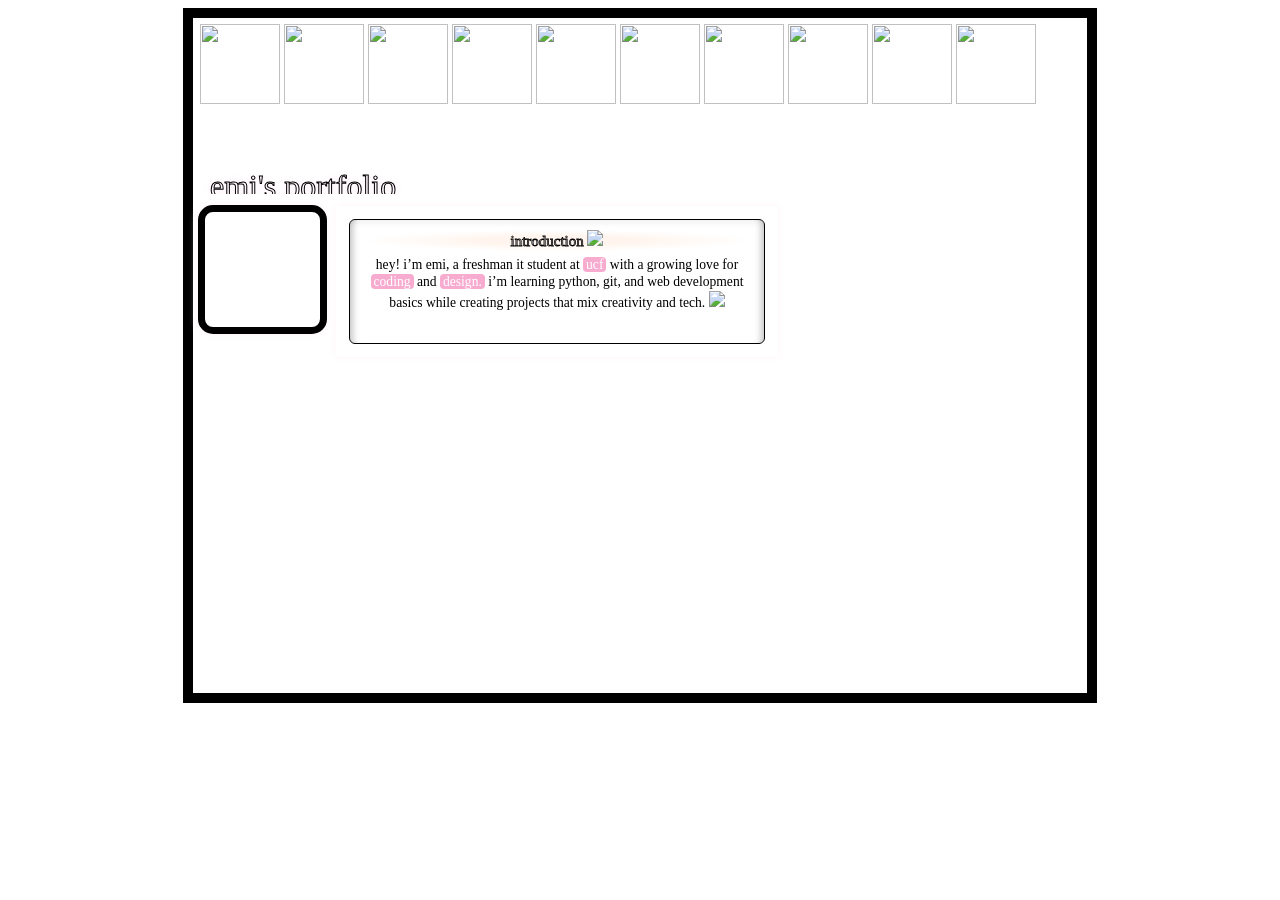
==== portfolio.html @ 7e9418dc "basic unfinished html this only includes the first few containers, a title and the intro along with " ====
<!DOCTYPE
<html>
<head>
  <meta charset="UTF-8">
  <link rel="icon" href="https://i.imgur.com/8ZSX4kW.gif">
  <title>♡ portfolio</title>
  <link href="/style.css" rel="stylesheet" type="text/css" media="all">
  <meta property="og:image" content="https://jpgneocityhost.carrd.co/assets/images/image01.jpg?v=f8e35667" />
  <meta property="twitter:card" content="summary_large_image">
</head>

<body>
<script>
var message = "pls don't copy my code :(";
function clickIE4() { if (event.button == 2) { alert(message); return false; } }
function clickNS4(e) { 
  if (document.layers || document.getElementById && !document.all) {
    if (e.which == 2 || e.which == 3) { alert(message); return false; }
  }
}
if (document.layers) {
  document.captureEvents(Event.MOUSEDOWN);
  document.onmousedown = clickNS4;
} else if (document.all && !document.getElementById) {
  document.onmousedown = clickIE4;
}
document.oncontextmenu = new Function("alert(message);return false")
</script>

<style type="text/css">
* {cursor: url(https://cur.cursors-4u.net/symbols/sym-2/sym187.ani), url(https://cur.cursors-4u.net/symbols/sym-2/sym187.png), auto !important;}
</style>

<style>
html {overflow: scroll; overflow-x: hidden;}
::-webkit-scrollbar {width: 0; background: transparent;}
::-webkit-scrollbar-thumb {background: transparent;}
::selection {background: #f7abcf; color: #fff;}
a {text-decoration: none; color: black;}

@font-face { font-family: kawaii stitch; src: url(https://dl.dropbox.com/s/yjal3we9j6biyn5/Kawaii%20Stitch.ttf);}
@font-face { font-family: starborn; src: url(https://dl.dropbox.com/s/l0541on0m5eqvdj/Starborn.ttf);}
@font-face { font-family: pixel; src: url(https://dl.dropbox.com/s/kmhe7d3n18vdz5e/w95fa.woff?dl=0);}
@font-face { src: url(https://dl.dropbox.com/s/ktlx5w7t8gk42nb/SakeMoru-Regular.ttf); font-family: SakeMoru;}

body {
  background-image: url('https://jpgneocityhost.carrd.co/assets/images/image02.jpg?v=fd7103ad');
  background-attachment: fixed;
  background-repeat: repeat;
  overflow: hidden;
}

.container {
  border-width: 10px;
  border-style: solid; 
  border-image: url("https://i.imgur.com/NJa4bp2.png") 8 fill round; 
  background-image: url("https://jpgneocityhost.carrd.co/assets/images/image02.jpg?v=fd7103ad");
  background-repeat: repeat;
  background-size: auto;
  margin: auto;
  width: 884px;
  height: 665px;
  position: relative;
  padding: 5px;
  z-index: 4;
}

.container-one {
  border: 1px solid white;
  background-image: url('https://jpgneocityhost.carrd.co/assets/images/image04.jpg?v=7504c318');
  background-repeat: repeat;
  background-size: 90px auto;
  width: 880px;
  position: relative;
  left: 1px;
  height: 170px;
  box-shadow: 0 0 8px 8px white inset;
  z-index: 5;
  overflow: hidden;
}

#name {
  font-family: starborn;
  font-size: 2em;
  -webkit-text-stroke: 1px black;
  color: #FFF5FC;
  margin-top: 60px;
  margin-left: 10px;
  text-shadow: 0 0 6px #fff4fa, 0 0 12px #ffeaf5;
  transition: all 0.3s ease;
}

#name:hover {
  text-shadow: 0 0 12px #fff4fa, 0 0 20px #ffeaf5;
  transform: translateZ(20px) scale(1.05);
}

.outer {
  border-width: 7px;
  border-style: solid; 
  border-image: url("https://i.imgur.com/NJa4bp2.png") 8 fill round;          
  border-radius:15px;
  width: 115px;
  height: 115px;
  margin-top: 10px;
  box-shadow: 0 0 8px #fff4fa;
  transition: all 0.3s ease;
}

.outer:hover {
  box-shadow: 0 0 16px #fff4fa, 0 0 28px #ffeaf5;
  transform: translateZ(20px) scale(1.05);
}

.inner {
  width: 100%;
  height: 100%;
  background-image: url('https://jpgneocityhost.carrd.co/assets/images/image01.jpg?v=7504c318');
  background-size: cover;
  border-radius: 8px;
}

.bg, .inner { box-sizing: border-box; }

.bg {
  background-image:url('https://jpgneocityhost.carrd.co/assets/images/image03.jpg?v=fd7103ad');
  background-repeat: repeat;
  background-size:cover;
  padding:12px;
  width:50%;
  border:1px solid white;
  position: relative;
  top: -8em;
  left: 138px;
  box-shadow: 0 0 8px #fff4fa;
  transition: all 0.3s ease;
}

.bg:hover {
  box-shadow: 0 0 16px #fff4fa, 0 0 28px #ffeaf5;
  transform: translateZ(20px) scale(1.03);
}

.in {
  background: #FFF;
  color: #000;
  padding:10px;
  border:1px solid black;
  height:103px;
  overflow-y:auto;
  font-family: SakeMoru;
  font-size: 0.85em;
  line-height: 1.3em;
  text-align: center;
  border-radius: 6px;
  box-shadow: inset 13px 0 6px -10px rgb(66 66 66 / 30%), inset -13px 0 6px -10px rgb(66 66 66 / 30%), inset 0 13px 6px -10px #f0f0f0, inset 0 0 0 -10px rgb(66 66 66 / 30%);
}

.in mark {
  background: #f7abcf;
  color: white;
  border-radius: 4px;
  padding: 0 3px;
}

.intro {
  background-image: radial-gradient(#FFF5EE 30%, transparent 70%);
  font-family: starborn;
  color: #FFF5FC;
  -webkit-text-stroke: 0.8px black;
  text-align: center;
  font-size: 1.1em;
  margin-bottom: 5px;
}

.container-one img {
  width: 80px;
  height: auto;
  transition: all 0.3s ease-in-out;
  filter: drop-shadow(0 0 6px transparent);
}

.container-one img:hover {
  filter: drop-shadow(0 0 10px #fff4fa) brightness(1.1);
}
</style>

<div class="container">
  <div class="container-one">
    <img src="http://i281.photobucket.com/albums/kk203/hiv0lt4g3/Pinky%20Sugar/lace/034-a.gif">
    <img src="http://i281.photobucket.com/albums/kk203/hiv0lt4g3/Pinky%20Sugar/lace/034-a.gif">
    <img src="http://i281.photobucket.com/albums/kk203/hiv0lt4g3/Pinky%20Sugar/lace/034-a.gif">
    <img src="http://i281.photobucket.com/albums/kk203/hiv0lt4g3/Pinky%20Sugar/lace/034-a.gif">
    <img src="http://i281.photobucket.com/albums/kk203/hiv0lt4g3/Pinky%20Sugar/lace/034-a.gif">
    <img src="http://i281.photobucket.com/albums/kk203/hiv0lt4g3/Pinky%20Sugar/lace/034-a.gif">
    <img src="http://i281.photobucket.com/albums/kk203/hiv0lt4g3/Pinky%20Sugar/lace/034-a.gif">
    <img src="http://i281.photobucket.com/albums/kk203/hiv0lt4g3/Pinky%20Sugar/lace/034-a.gif">
    <img src="http://i281.photobucket.com/albums/kk203/hiv0lt4g3/Pinky%20Sugar/lace/034-a.gif">
    <img src="http://i281.photobucket.com/albums/kk203/hiv0lt4g3/Pinky%20Sugar/lace/034-a.gif">
    
    <div id="name">emi's portfolio</div>
  </div>

  <div class="outer">
    <div class="inner"></div>
  </div>

  <div class="bg">
    <div class="in">
      <div class="intro">
        introduction <img src="https://i.imgur.com/3ghgoru.gif">
      </div>
      hey! i’m emi, a freshman it student at <mark>ucf</mark> with a growing love for <mark>coding</mark> and <mark>design.</mark> i’m learning python, git, and web development basics while creating projects that mix creativity and tech. <img src="https://i.imgur.com/yilpIlt.gif">
    </div>
  </div>
</div>

</body>
</html>
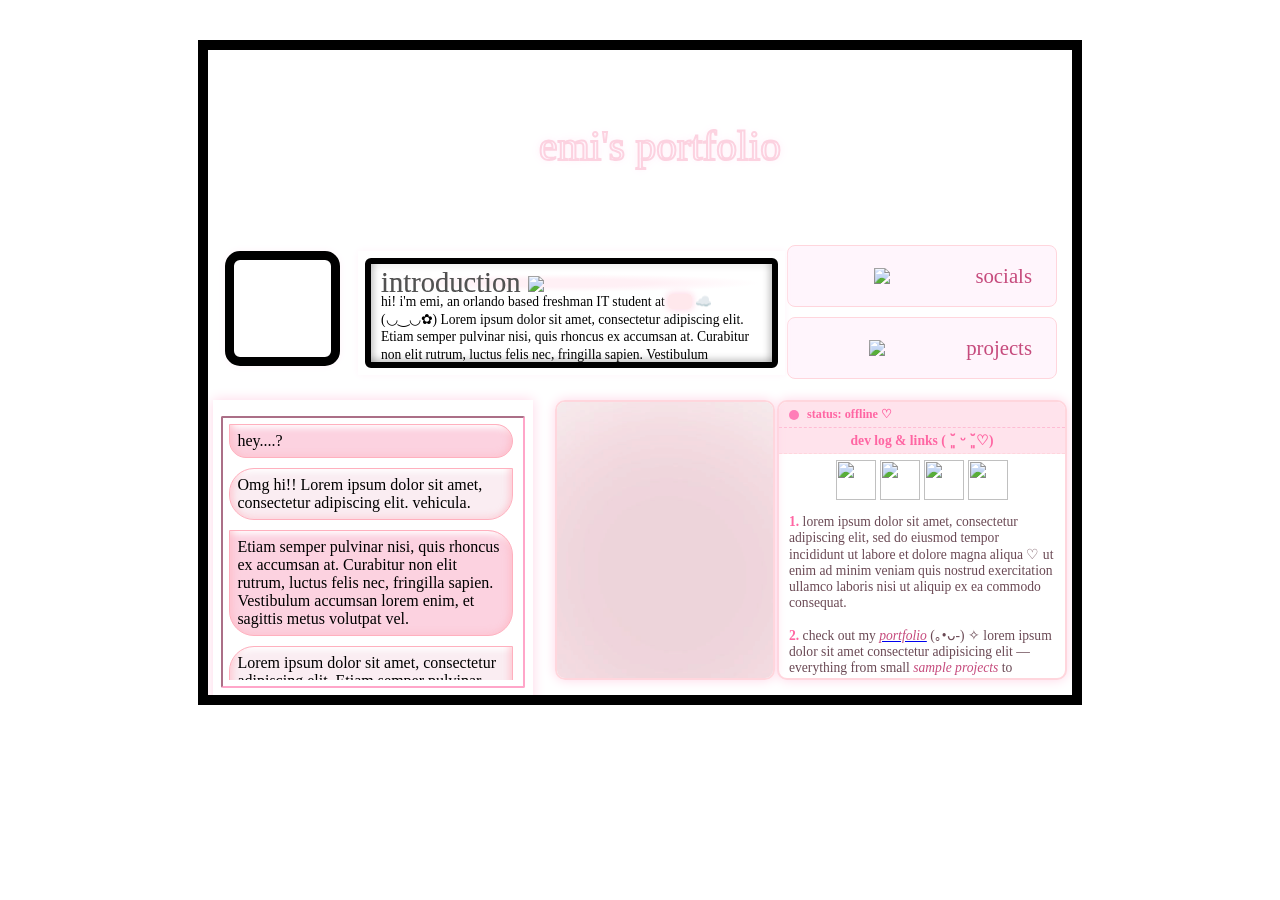
==== commit 7b82beae: "Update fmt.Println message from 'Hello' to 'Goodbye'" ====
--- a/portfolio.html
+++ b/portfolio.html
@@ -1,219 +1,449 @@
-<!DOCTYPE
-<html>
+<!DOCTYPE html>
+<html lang="en">
 <head>
-  <meta charset="UTF-8">
-  <link rel="icon" href="https://i.imgur.com/8ZSX4kW.gif">
-  <title>♡ portfolio</title>
-  <link href="/style.css" rel="stylesheet" type="text/css" media="all">
-  <meta property="og:image" content="https://jpgneocityhost.carrd.co/assets/images/image01.jpg?v=f8e35667" />
-  <meta property="twitter:card" content="summary_large_image">
-</head>
-
-<body>
-<script>
-var message = "pls don't copy my code :(";
-function clickIE4() { if (event.button == 2) { alert(message); return false; } }
-function clickNS4(e) { 
-  if (document.layers || document.getElementById && !document.all) {
-    if (e.which == 2 || e.which == 3) { alert(message); return false; }
-  }
-}
-if (document.layers) {
-  document.captureEvents(Event.MOUSEDOWN);
-  document.onmousedown = clickNS4;
-} else if (document.all && !document.getElementById) {
-  document.onmousedown = clickIE4;
-}
-document.oncontextmenu = new Function("alert(message);return false")
-</script>
-
-<style type="text/css">
-* {cursor: url(https://cur.cursors-4u.net/symbols/sym-2/sym187.ani), url(https://cur.cursors-4u.net/symbols/sym-2/sym187.png), auto !important;}
-</style>
-
+<meta charset="UTF-8">
+<title>♡ emi's portfolio</title>
+<link rel="icon" href="https://i.imgur.com/8ZSX4kW.gif">
 <style>
-html {overflow: scroll; overflow-x: hidden;}
-::-webkit-scrollbar {width: 0; background: transparent;}
-::-webkit-scrollbar-thumb {background: transparent;}
-::selection {background: #f7abcf; color: #fff;}
-a {text-decoration: none; color: black;}
-
+/* Fonts */
 @font-face { font-family: kawaii stitch; src: url(https://dl.dropbox.com/s/yjal3we9j6biyn5/Kawaii%20Stitch.ttf);}
 @font-face { font-family: starborn; src: url(https://dl.dropbox.com/s/l0541on0m5eqvdj/Starborn.ttf);}
 @font-face { font-family: pixel; src: url(https://dl.dropbox.com/s/kmhe7d3n18vdz5e/w95fa.woff?dl=0);}
-@font-face { src: url(https://dl.dropbox.com/s/ktlx5w7t8gk42nb/SakeMoru-Regular.ttf); font-family: SakeMoru;}
+@font-face { font-family: Frighted; src: url(https://dl.dropbox.com/s/ct0s037q78sao3f/Frighted.ttf);}
+@font-face { font-family: SakeMoru; src: url(https://dl.dropbox.com/s/ktlx5w7t8gk42nb/SakeMoru-Regular.ttf);}
+@font-face { font-family: yipes; src: url(https://dl.dropbox.com/s/qrdm3wived8sm66/Yipes.ttf);}
+@font-face { font-family: fenotype; src: url(https://dl.dropbox.com/s/klo6yfrf62916qp/02.10FEN.TTF);}
 
 body {
-  background-image: url('https://jpgneocityhost.carrd.co/assets/images/image02.jpg?v=fd7103ad');
+  margin: 0;
+  padding: 40px 0;
+  background-image: url('https://jpgneocityhost.carrd.co/assets/images/image02.jpg?v=b157e117');
+  background-size: cover;
   background-attachment: fixed;
-  background-repeat: repeat;
-  overflow: hidden;
-}
+  font-family: SakeMoru;
+  overflow-x: hidden;
+}
+::-webkit-scrollbar { width: 0; }
 
 .container {
   border-width: 10px;
-  border-style: solid; 
-  border-image: url("https://i.imgur.com/NJa4bp2.png") 8 fill round; 
-  background-image: url("https://jpgneocityhost.carrd.co/assets/images/image02.jpg?v=fd7103ad");
-  background-repeat: repeat;
-  background-size: auto;
-  margin: auto;
+  border-style: solid;
+  border-image: url("https://i.imgur.com/ROjUrNz.gif") 8 fill round;
   width: 884px;
   height: 665px;
+  margin: auto;
   position: relative;
   padding: 5px;
-  z-index: 4;
+  background-repeat: repeat;
+  background-image: url('https://jpgneocityhost.carrd.co/assets/images/image02.jpg?v=fd7103ad');
+  overflow: hidden; /* keeps everything inside the cute border instead of spilling out */
+  box-sizing: border-box;
 }
 
 .container-one {
-  border: 1px solid white;
-  background-image: url('https://jpgneocityhost.carrd.co/assets/images/image04.jpg?v=7504c318');
+  border: 1px #FFF;
+  width: 880px;
+  border-width: 6px;
+  border-style: solid;
+  height: 170px;
+  position: relative;
+  left: 1px;
+  box-shadow: 0 0 8px 8px white inset;
+  z-index: 5;
   background-repeat: repeat;
   background-size: 90px auto;
-  width: 880px;
+  display: flex;
+  align-items: center;
+  justify-content: center;
+  overflow: hidden;
+}
+
+.container-one img {
+  display: none; /* the repeated tumblr gifs were rendering as an ugly row of duplicate icons; hidden so the title banner reads cleanly. Delete this rule if you'd like them back as a border strip. */
+}
+
+#name {
+  font-family: yipes;
+  font-size: 2.6em;
+  -webkit-text-stroke: 2px #FCD2E0;
+  color: #FFF5FC;
+  text-align: center;
+  margin: 0;
+  text-shadow: 0 0 6px #fff4fa, 0 0 12px #ffeaf5;
+  white-space: nowrap;
+}
+
+.mid-embed {
+  position: absolute;
+  top: 350px;
+  left: 347px;
+  width: 220px;
+  height: 280px;
+  z-index: 3;
+  overflow: hidden;
+  border-radius: 10px;
+  border: 2px solid #FFD6DD;
+  box-shadow: 0 0 12px #ffd6e7;
+  box-sizing: border-box;
+}
+
+.mid-embed img {
+  display: block;
+  width: 100%;
+  height: 100%;
+  object-fit: cover;
+  object-position: center;
+  transform: scale(1.35);
+  transform-origin: center;
+}
+
+/* .top-row holds the pfp + intro box side by side. Using a real flex row
+   here (instead of the old negative top/left offsets) means these two
+   boxes size themselves naturally and can't drift down into the chat
+   widget below, whatever their content height ends up being. */
+.top-row {
+  display: flex;
+  align-items: flex-start;
+  gap: 18px;
+  padding: 14px 12px 0 12px;
   position: relative;
-  left: 1px;
-  height: 170px;
-  box-shadow: 0 0 8px 8px white inset;
-  z-index: 5;
-  overflow: hidden;
-}
-
-#name {
-  font-family: starborn;
-  font-size: 2em;
-  -webkit-text-stroke: 1px black;
-  color: #FFF5FC;
-  margin-top: 60px;
-  margin-left: 10px;
-  text-shadow: 0 0 6px #fff4fa, 0 0 12px #ffeaf5;
-  transition: all 0.3s ease;
-}
-
-#name:hover {
-  text-shadow: 0 0 12px #fff4fa, 0 0 20px #ffeaf5;
-  transform: translateZ(20px) scale(1.05);
+  z-index: 4;
+  max-width: 560px;
 }
 
 .outer {
-  border-width: 7px;
-  border-style: solid; 
-  border-image: url("https://i.imgur.com/NJa4bp2.png") 8 fill round;          
-  border-radius:15px;
+  flex-shrink: 0;
+  border-width: 9px;
+  border-style: solid;
+  border-image: url("https://i.imgur.com/ROjUrNz.gif") 6 fill round;
+  border-radius: 15px;
   width: 115px;
   height: 115px;
-  margin-top: 10px;
   box-shadow: 0 0 8px #fff4fa;
-  transition: all 0.3s ease;
-}
-
-.outer:hover {
-  box-shadow: 0 0 16px #fff4fa, 0 0 28px #ffeaf5;
-  transform: translateZ(20px) scale(1.05);
-}
-
+  box-sizing: border-box;
+}
 .inner {
   width: 100%;
   height: 100%;
   background-image: url('https://jpgneocityhost.carrd.co/assets/images/image01.jpg?v=7504c318');
   background-size: cover;
-  border-radius: 8px;
-}
-
-.bg, .inner { box-sizing: border-box; }
+  border-radius: 11px;
+}
 
 .bg {
-  background-image:url('https://jpgneocityhost.carrd.co/assets/images/image03.jpg?v=fd7103ad');
-  background-repeat: repeat;
-  background-size:cover;
-  padding:12px;
-  width:50%;
-  border:1px solid white;
-  position: relative;
-  top: -8em;
-  left: 138px;
+  flex: 1;
+  min-width: 0;
   box-shadow: 0 0 8px #fff4fa;
-  transition: all 0.3s ease;
-}
-
-.bg:hover {
-  box-shadow: 0 0 16px #fff4fa, 0 0 28px #ffeaf5;
-  transform: translateZ(20px) scale(1.03);
-}
-
+  padding: 7px;
+  box-sizing: border-box;
+}
 .in {
-  background: #FFF;
+  background: #ffffff;
+  border-width: 6px; /* required for border-image */
+  border-style: solid;
+  border-image: url("https://i.imgur.com/ROjUrNz.gif") 6 fill round;
   color: #000;
-  padding:10px;
-  border:1px solid black;
-  height:103px;
-  overflow-y:auto;
-  font-family: SakeMoru;
+  padding: 10px;
+  border-radius: 6px;
+  font-family: pixel;
   font-size: 0.85em;
   line-height: 1.3em;
-  text-align: center;
-  border-radius: 6px;
-  box-shadow: inset 13px 0 6px -10px rgb(66 66 66 / 30%), inset -13px 0 6px -10px rgb(66 66 66 / 30%), inset 0 13px 6px -10px #f0f0f0, inset 0 0 0 -10px rgb(66 66 66 / 30%);
-}
-
+  text-align: left;
+  height: 110px;
+  overflow-y: auto;
+  box-sizing: border-box;
+  box-shadow: inset 13px 0 6px -10px rgb(66 66 66 / 30%),
+              inset -13px 0 6px -10px rgb(66 66 66 / 30%),
+              inset 0 13px 6px -10px #f0f0f0,
+              inset 0 -13px 6px -10px rgb(66 66 66 / 30%);
+}
 .in mark {
-  background: #f7abcf;
-  color: white;
+  background: #FFE8EC;
+  color: #FFE8EC;
   border-radius: 4px;
   padding: 0 3px;
+  box-shadow: 0 0 6px #ffd6e5, 0 0 12px #ffebf2;
 }
 
 .intro {
-  background-image: radial-gradient(#FFF5EE 30%, transparent 70%);
-  font-family: starborn;
-  color: #FFF5FC;
-  -webkit-text-stroke: 0.8px black;
+  font-family: pixel;
+  font-size: 2.1em;
+  color: #525252;
+  -webkit-text-stroke: 0.1px black;
+  text-align: left;
+  margin-bottom: 1px;
+  background-image: radial-gradient(#fff0f5 30%, transparent 70%);
+}
+
+.four {
+  width: 250px;
+  position: absolute;
+  top: 350px;
+  left: 5px;
+}
+.ipad {
+  width: 20em;
+  height: 20em;
+  padding: 1em 0.5em;
+  box-shadow: 0 0 12px #ffd6e7;
+  box-sizing: border-box;
+}
+.apple {
+  height: 17em;
+  border-radius: 2px;
+  border: 2px inset #ffa6c9;
+  box-sizing: border-box;
+}
+.chat {
+  height: 16em;
+  width: 18em;
+  overflow-y: scroll;
+  position: relative;
+  top: 0.4em;
+  left: 0.4em;
+  padding-right: 4px;
+  box-sizing: border-box;
+}
+.bubble {
+  border-radius: 0px 25px 25px 25px;
+  padding: 7px;
+  background: #FCD2E0;
+  font-family: pixel;
+  margin-bottom: 10px;
+  border: 1px solid #FFB0BE;
+  box-shadow: inset 13px 0 6px -10px rgb(255 182 193 / 60%), inset -13px 0 6px -10px rgb(255 182 193 / 60%), inset 0 13px 6px -10px #ffffff, inset 0 -13px 6px -10px rgb(255 182 193 / 38%);
+}
+.bubble2 {
+  border-radius: 25px 0px 25px 25px;
+  padding: 7px;
+  background: #FAEDF2;
+  font-family: pixel;
+  margin-bottom: 10px;
+  border: 1px solid #FFB0BE;
+  box-shadow: inset 13px 0 6px -10px rgb(255 182 193 / 60%), inset -13px 0 6px -10px rgb(255 182 193 / 60%), inset 0 13px 6px -10px #ffffff, inset 0 -13px 6px -10px rgb(255 182 193 / 38%);
+}
+
+.navi {
+  position: absolute;
+  top: 195px;
+  right: 5px;
+  width: 290px;
+  display: flex;
+  flex-direction: column;
+  align-items: center;
+  gap: 14px;
+}
+.navi img {
+  display: block;
+  margin: 1px auto;
+  width: 150px;
+  height: auto;
+}
+.navi button {
+  width: 270px;
+  padding: 18px 24px;
+  display: flex;
+  align-items: center;
+  justify-content: center;
+  gap: 18px;
+  font-family: pixel;
+  font-size: 1.3em;
+  border-radius: 8px;
+  border: 1px solid #FFD6DD;
+  background-color: #FFF5FC;
+  cursor: pointer;
+  color: #c64b7d;
+  box-sizing: border-box;
+}
+
+.navi .button-large {
+  width: 270px;
+}
+.navi button img {
+  width: 22px;
+  height: auto;
+}
+
+.nav-buttons {
+  display: flex;
+  flex-direction: column;
+  align-items: center;
+  gap: 10px;
+}
+
+.comm {
+  width: 290px;
+  height: 280px;
+  position: absolute;
+  top: 350px;
+  right: 5px;
+  background: #ffffff;
+  border: 2px solid #FFD6DD;
+  border-radius: 10px;
+  box-shadow: 0 0 12px #ffd6e7;
+  font-family: pixel;
+  font-size: 0.85em;
+  overflow: hidden;
+  display: flex;
+  flex-direction: column;
+  box-sizing: border-box;
+}
+
+.statusbar {
+  display: flex;
+  align-items: center;
+  gap: 8px;
+  padding: 5px 10px;
+  background: #ffe3ec;
+  border-bottom: 1px dashed #ffbcd4;
+  color: #ff66a3;
+}
+.status-light {
+  width: 10px;
+  height: 10px;
+  border-radius: 50%;
+  background: #ff7eb8;
+  animation: blink 1.2s infinite;
+}
+@keyframes blink { 0%,100%{opacity:.3;} 50%{opacity:1;} }
+.status-text { font-weight: bold; font-size: 0.9em; }
+
+.comm .imagemask {
+  background: #ffe3ec;
+  padding: 4px;
   text-align: center;
-  font-size: 1.1em;
-  margin-bottom: 5px;
-}
-
-.container-one img {
-  width: 80px;
-  height: auto;
-  transition: all 0.3s ease-in-out;
-  filter: drop-shadow(0 0 6px transparent);
-}
-
-.container-one img:hover {
-  filter: drop-shadow(0 0 10px #fff4fa) brightness(1.1);
-}
+  font-weight: bold;
+  border-bottom: 1px dashed #FFD6DD;
+  color: #ff66a3;
+}
+
+.comm .top {
+  display: flex;
+  justify-content: center;
+  gap: 4px;
+  padding: 6px;
+}
+.comm .top img { width: 40px; height: 40px; }
+
+.scrollbox {
+  flex-grow: 1;
+  overflow-y: scroll;
+  padding: 8px 10px;
+  color: #6b4a55;
+  scrollbar-width: thin;
+  scrollbar-color: #ffc6d9 #fff0f5;
+}
+.scrollbox::-webkit-scrollbar { width: 6px; }
+.scrollbox::-webkit-scrollbar-track { background: #fff0f5; }
+.scrollbox::-webkit-scrollbar-thumb {
+  background: #FFD6DD;
+  border-radius: 10px;
+}
+.scrollbox .hello { color: #ff66a3; font-weight: bold; }
+.scrollbox .bye { color: #c64b7d; font-style: italic; }
+
+/* ✨ Universal soft glow hover effect ✨ */
+.container-one, .outer, .inner, .in, .intro, .ipad, .comm, .navi button {
+  transition: all 0.4s ease-in-out;
+}
+
+.container-one:hover,
+.outer:hover,
+.inner:hover,
+.in:hover,
+.intro:hover,
+.ipad:hover,
+.comm:hover,
+.navi button:hover {
+  box-shadow: 0 0 25px 8px rgba(255, 192, 203, 0.35),
+              0 0 45px 15px rgba(255, 182, 193, 0.25);
+  transform: translateY(-4px);
+}
+
 </style>
-
+</head>
+<body>
 <div class="container">
+
   <div class="container-one">
-    <img src="http://i281.photobucket.com/albums/kk203/hiv0lt4g3/Pinky%20Sugar/lace/034-a.gif">
-    <img src="http://i281.photobucket.com/albums/kk203/hiv0lt4g3/Pinky%20Sugar/lace/034-a.gif">
-    <img src="http://i281.photobucket.com/albums/kk203/hiv0lt4g3/Pinky%20Sugar/lace/034-a.gif">
-    <img src="http://i281.photobucket.com/albums/kk203/hiv0lt4g3/Pinky%20Sugar/lace/034-a.gif">
-    <img src="http://i281.photobucket.com/albums/kk203/hiv0lt4g3/Pinky%20Sugar/lace/034-a.gif">
-    <img src="http://i281.photobucket.com/albums/kk203/hiv0lt4g3/Pinky%20Sugar/lace/034-a.gif">
-    <img src="http://i281.photobucket.com/albums/kk203/hiv0lt4g3/Pinky%20Sugar/lace/034-a.gif">
-    <img src="http://i281.photobucket.com/albums/kk203/hiv0lt4g3/Pinky%20Sugar/lace/034-a.gif">
-    <img src="http://i281.photobucket.com/albums/kk203/hiv0lt4g3/Pinky%20Sugar/lace/034-a.gif">
-    <img src="http://i281.photobucket.com/albums/kk203/hiv0lt4g3/Pinky%20Sugar/lace/034-a.gif">
-    
+    <img src="http://media.tumblr.com/837a33b1ee5939149a9874e9b5c59168/tumblr_inline_mlm825BCTd1qz4rgp.gif">
     <div id="name">emi's portfolio</div>
   </div>
 
-  <div class="outer">
-    <div class="inner"></div>
-  </div>
-
-  <div class="bg">
-    <div class="in">
-      <div class="intro">
-        introduction <img src="https://i.imgur.com/3ghgoru.gif">
+  <div class="top-row">
+    <div class="outer"><div class="inner"></div></div>
+
+    <div class="bg">
+      <div class="in">
+        <div class="intro">introduction <img src="https://i.imgur.com/3ghgoru.gif"></div>
+        hi! i'm emi, an orlando based freshman IT student at <mark>ucf</mark> ☁️ (◡‿◡✿)  
+       Lorem ipsum dolor sit amet, consectetur adipiscing elit. Etiam semper pulvinar nisi, quis rhoncus ex accumsan at. Curabitur non elit rutrum, luctus felis nec, fringilla sapien. Vestibulum accumsan lorem enim, et sagittis metus volutpat vel. Nullam sed accumsan elit. Duis ut gravida augue, a ornare velit. Sed rhoncus sem urna, quis consequat eros pharetra id. In nec ante sed nisi accumsan vehicula.
+        <img src="https://i.imgur.com/yilpIlt.gif">
       </div>
-      hey! i’m emi, a freshman it student at <mark>ucf</mark> with a growing love for <mark>coding</mark> and <mark>design.</mark> i’m learning python, git, and web development basics while creating projects that mix creativity and tech. <img src="https://i.imgur.com/yilpIlt.gif">
+    </div>
+  </div>
+
+  <div class="mid-embed">
+    <img src="[data-uri]" alt="decorative pink image">
+  </div>
+
+  <div class="four">
+    <div class="ipad">
+      <div class="apple">
+        <div class="chat">
+          <div class="bubble">hey....?</div>
+          <div class="bubble2">Omg hi!! Lorem ipsum dolor sit amet, consectetur adipiscing elit. vehicula.</div>
+          <div class="bubble">Etiam semper pulvinar nisi, quis rhoncus ex accumsan at. Curabitur non elit rutrum, luctus felis nec, fringilla sapien. Vestibulum accumsan lorem enim, et sagittis metus volutpat vel.</div>
+          <div class="bubble2">Lorem ipsum dolor sit amet, consectetur adipiscing elit. Etiam semper pulvinar nisi, quis rhoncus ex accumsan at. Curabitur non elit rutrum, luctus felis nec, fringilla sapien. Vestibulum accumsan lorem enim, et sagittis metus volutpat vel. Nullam sed accumsan elit. Duis ut gravida augue, a ornare velit.</div>
+          <div class="bubble">Lorem ipsum dolor sit amet, consectetur adipiscing elit.</div>
+          <div class="bubble2">Vestibulum accumsan lorem enim, et sagittis metus volutpat vel. Nullam sed accumsan elit. Duis ut gravida augue, a ornare velit. Sed rhoncus sem urna, quis consequat eros pharetra id.</div>
+          <div class="bubble">In nec ante sed nisi accumsan vehicula?</div>
+          <div class="bubble2">In nec ante sed nisi accumsan vehicula, et sagittis metus volutpat vel.</div>
+        </div>
+      </div>
+    </div>
+  </div>
+
+  <div class="navi">
+    <div class="nav-buttons">
+      <button class="button-large">
+        <img src="http://img.photobucket.com/albums/v252/shaquanda/dumpitydump/pixelwixel/211.gif">
+        socials
+      </button>
+      <button class="button-large">
+        <img src="http://img.photobucket.com/albums/v252/shaquanda/dumpitydump/pixelwixel/211.gif">
+        projects
+      </button>
+    </div>
+  </div>
+
+  <!-- Comm -->
+  <div class="comm">
+    <div class="statusbar">
+      <div class="status-light"></div>
+      <span class="status-text">status: offline ♡</span>
+    </div>
+
+    <div class="imagemask">dev log & links ( ˘͈ ᵕ ˘͈♡)</div>
+    <div class="top">
+      <img src="http://media.tumblr.com/tumblr_m5uucwpfjO1ql6slc.gif">
+      <img src="http://media.tumblr.com/tumblr_m5uud9DkSv1ql6slc.gif">
+      <img src="http://media.tumblr.com/tumblr_m5uudoyyzu1ql6slc.gif">
+      <img src="http://media.tumblr.com/tumblr_m5uub2e7Ui1ql6slc.gif">
+    </div>
+
+    <div class="scrollbox">
+      <span class="hello">1.</span> lorem ipsum dolor sit amet, consectetur adipiscing elit, sed do eiusmod tempor incididunt ut labore et dolore magna aliqua ♡ ut enim ad minim veniam quis nostrud exercitation ullamco laboris nisi ut aliquip ex ea commodo consequat.<br><br>
+
+      <span class="hello">2.</span> check out my <a href="#" target="_blank"><span class="bye">portfolio</span></a> (｡•ᴗ-) ✧ lorem ipsum dolor sit amet consectetur adipisicing elit — everything from small <span class="bye">sample projects</span> to experimental <span class="bye">creative layouts</span>.<br><br>
+
+      <span class="hello">3.</span> currently building a small <span class="bye">interactive concept</span> using <span class="bye">placeholder text</span> and <span class="bye">visual elements</span> ✧ elements˚ʚ♡ɞ₊˚<br><br>
+
+      <span class="hello">4.</span> lorem ipsum dolor sit amet, consectetur adipiscing elit. sed do eiusmod tempor incididunt ut labore et dolore magna aliqua. ut enim ad minim veniam, quis nostrud exercitation ullamco laboris nisi ut aliquip ex ea commodo consequat.<br><br>
+
+      <span class="hello">5.</span> future goals: <span class="bye">creative development</span> + minimalist <span class="bye">frontend aesthetics</span>. lorem ipsum dolor sit amet consectetur adipisicing elit ₊˚˳♡₊˚˳
     </div>
   </div>
 </div>
-
 </body>
-</html>+</html>
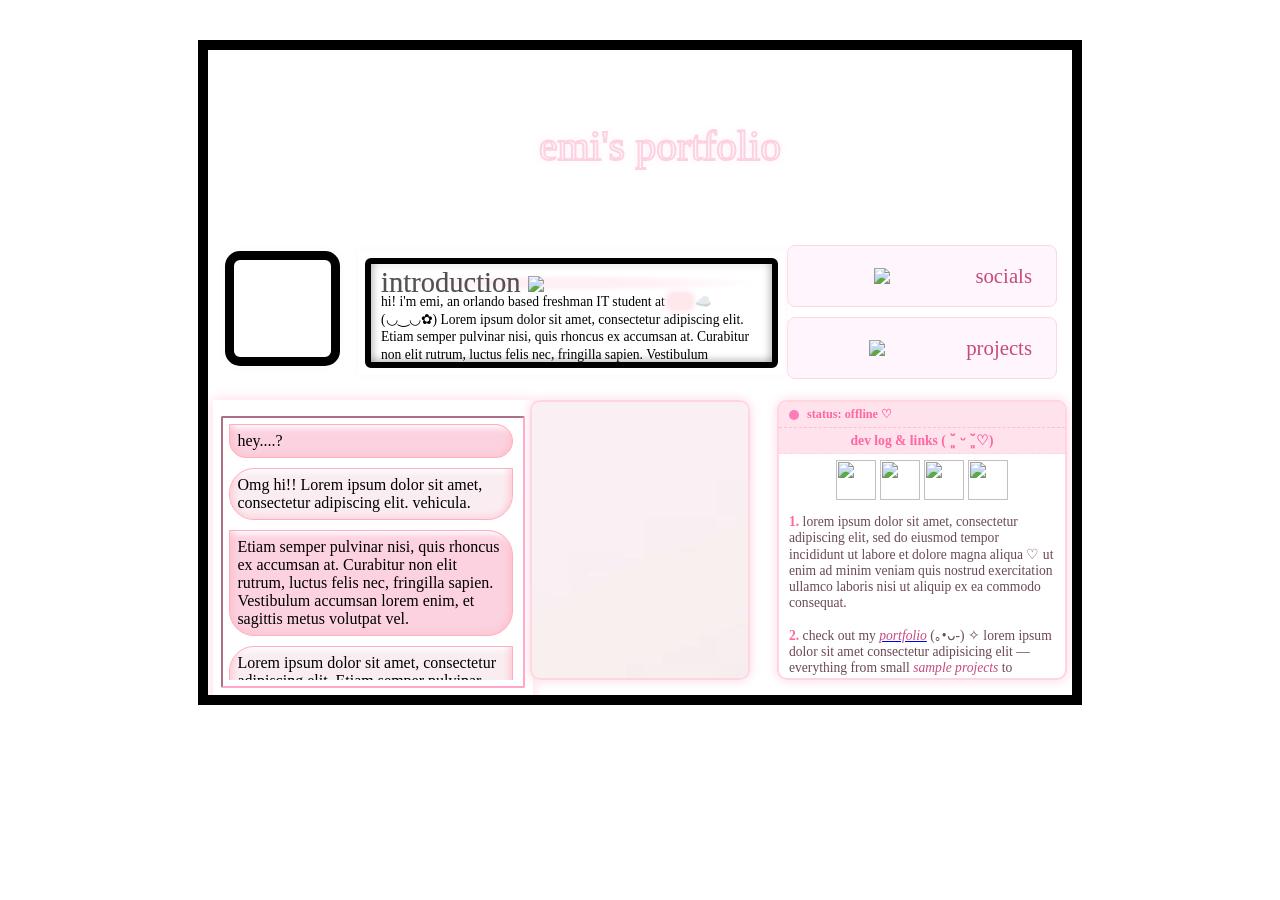
==== commit f6952ed0: "html container width update" ====
--- a/portfolio.html
+++ b/portfolio.html
@@ -59,7 +59,7 @@
 }
 
 .container-one img {
-  display: none; /* the repeated tumblr gifs were rendering as an ugly row of duplicate icons; hidden so the title banner reads cleanly. Delete this rule if you'd like them back as a border strip. */
+  display: none; 
 }
 
 #name {
@@ -87,20 +87,15 @@
   box-sizing: border-box;
 }
 
-.mid-embed img {
-  display: block;
-  width: 100%;
-  height: 100%;
-  object-fit: cover;
-  object-position: center;
-  transform: scale(1.35);
-  transform-origin: center;
-}
-
-/* .top-row holds the pfp + intro box side by side. Using a real flex row
-   here (instead of the old negative top/left offsets) means these two
-   boxes size themselves naturally and can't drift down into the chat
-   widget below, whatever their content height ends up being. */
+.mid-embed {
+  position: absolute;
+  top: 350px;
+  left: 50%;
+  transform: translateX(-50%);
+  width: 220px;
+  height: 280px;
+}
+
 .top-row {
   display: flex;
   align-items: flex-start;
@@ -447,3 +442,5 @@
 </div>
 </body>
 </html>
+
+
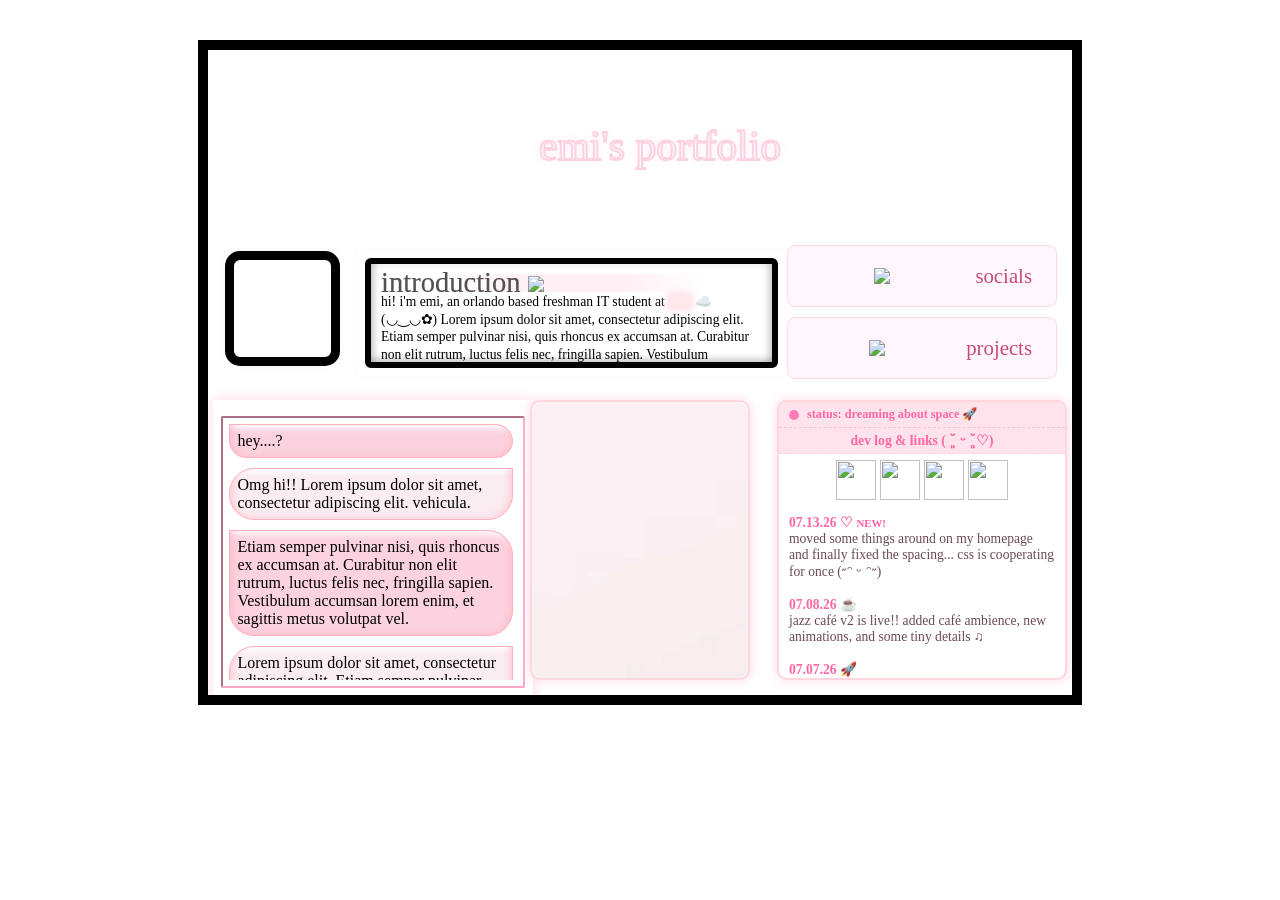
==== commit 1f091cda: "Enhance portfolio layout and styling Added new CSS styles for background and animations, updated ima" ====
--- a/portfolio.html
+++ b/portfolio.html
@@ -122,6 +122,8 @@
   height: 100%;
   background-image: url('https://jpgneocityhost.carrd.co/assets/images/image01.jpg?v=7504c318');
   background-size: cover;
+  background-position: center;
+  background-repeat: no-repeat;
   border-radius: 11px;
 }
 
@@ -167,7 +169,10 @@
   -webkit-text-stroke: 0.1px black;
   text-align: left;
   margin-bottom: 1px;
-  background-image: radial-gradient(#fff0f5 30%, transparent 70%);
+  background-image: radial-gradient(circle at center, #fff0f5 30%, transparent 70%);
+  background-position: center;
+  background-repeat: no-repeat;
+  background-size: 100% 100%;
 }
 
 .four {
@@ -337,6 +342,23 @@
 .scrollbox .hello { color: #ff66a3; font-weight: bold; }
 .scrollbox .bye { color: #c64b7d; font-style: italic; }
 
+.new-tag {
+  color: #ff5c9f;
+  font-size: 0.8em;
+  font-weight: bold;
+  animation: newBlink 1s infinite;
+}
+
+@keyframes newBlink {
+  0%, 100% {
+    opacity: 1;
+  }
+
+  50% {
+    opacity: 0.3;
+  }
+}
+
 /* ✨ Universal soft glow hover effect ✨ */
 .container-one, .outer, .inner, .in, .intro, .ipad, .comm, .navi button {
   transition: all 0.4s ease-in-out;
@@ -361,7 +383,7 @@
 <div class="container">
 
   <div class="container-one">
-    <img src="http://media.tumblr.com/837a33b1ee5939149a9874e9b5c59168/tumblr_inline_mlm825BCTd1qz4rgp.gif">
+    <img src="https://media.tumblr.com/837a33b1ee5939149a9874e9b5c59168/tumblr_inline_mlm825BCTd1qz4rgp.gif">
     <div id="name">emi's portfolio</div>
   </div>
 
@@ -421,26 +443,64 @@
 
     <div class="imagemask">dev log & links ( ˘͈ ᵕ ˘͈♡)</div>
     <div class="top">
-      <img src="http://media.tumblr.com/tumblr_m5uucwpfjO1ql6slc.gif">
-      <img src="http://media.tumblr.com/tumblr_m5uud9DkSv1ql6slc.gif">
-      <img src="http://media.tumblr.com/tumblr_m5uudoyyzu1ql6slc.gif">
-      <img src="http://media.tumblr.com/tumblr_m5uub2e7Ui1ql6slc.gif">
+      <img src="https://media.tumblr.com/tumblr_m5uucwpfjO1ql6slc.gif">
+      <img src="https://media.tumblr.com/tumblr_m5uud9DkSv1ql6slc.gif">
+      <img src="https://media.tumblr.com/tumblr_m5uudoyyzu1ql6slc.gif">
+      <img src="https://media.tumblr.com/tumblr_m5uub2e7Ui1ql6slc.gif">
     </div>
 
     <div class="scrollbox">
-      <span class="hello">1.</span> lorem ipsum dolor sit amet, consectetur adipiscing elit, sed do eiusmod tempor incididunt ut labore et dolore magna aliqua ♡ ut enim ad minim veniam quis nostrud exercitation ullamco laboris nisi ut aliquip ex ea commodo consequat.<br><br>
-
-      <span class="hello">2.</span> check out my <a href="#" target="_blank"><span class="bye">portfolio</span></a> (｡•ᴗ-) ✧ lorem ipsum dolor sit amet consectetur adipisicing elit — everything from small <span class="bye">sample projects</span> to experimental <span class="bye">creative layouts</span>.<br><br>
-
-      <span class="hello">3.</span> currently building a small <span class="bye">interactive concept</span> using <span class="bye">placeholder text</span> and <span class="bye">visual elements</span> ✧ elements˚ʚ♡ɞ₊˚<br><br>
-
-      <span class="hello">4.</span> lorem ipsum dolor sit amet, consectetur adipiscing elit. sed do eiusmod tempor incididunt ut labore et dolore magna aliqua. ut enim ad minim veniam, quis nostrud exercitation ullamco laboris nisi ut aliquip ex ea commodo consequat.<br><br>
-
-      <span class="hello">5.</span> future goals: <span class="bye">creative development</span> + minimalist <span class="bye">frontend aesthetics</span>. lorem ipsum dolor sit amet consectetur adipisicing elit ₊˚˳♡₊˚˳
+      <span class="hello">07.13.26 ♡</span>
+      <span class="new-tag">NEW!</span><br>
+      moved some things around on my homepage and finally fixed the spacing...
+      css is cooperating for once (˶ᵔ ᵕ ᵔ˶)
+      <br><br>
+
+      <span class="hello">07.08.26 ☕</span><br>
+      jazz café v2 is live!!
+      added café ambience, new animations, and some tiny details ♫
+      <br><br>
+
+      <span class="hello">07.07.26 🚀</span><br>
+      fixed the tle data source for my iss mission ops tracker.
+      learned more about cors than i ever wanted to...
+      <br><br>
+
+      <span class="hello">07.04.26 📷</span><br>
+      currently documenting my raspberry pi thermal photobooth build ♡
+      <br><br>
+
+      <span class="hello">06.30.26 ✧</span><br>
+      learning more javascript and making way too many side projects...
+      <br><br>
+
+      <span class="bye">more updates soon ♡</span>
     </div>
   </div>
 </div>
+
+<script>
+const statuses = [
+  "studying at ucf ♡",
+  "probably coding...",
+  "listening to jazz ♫",
+  "dreaming about space 🚀",
+  "debugging something (╥﹏╥)",
+  "building silly little websites ♡",
+  "working on a side project...",
+  "currently overthinking my css",
+  "somewhere in orlando ☁️"
+];
+
+const statusText = document.querySelector(".status-text");
+
+if (statusText) {
+  const randomStatus =
+    statuses[Math.floor(Math.random() * statuses.length)];
+
+  statusText.textContent = "status: " + randomStatus;
+}
+</script>
+
 </body>
 </html>
-
-
